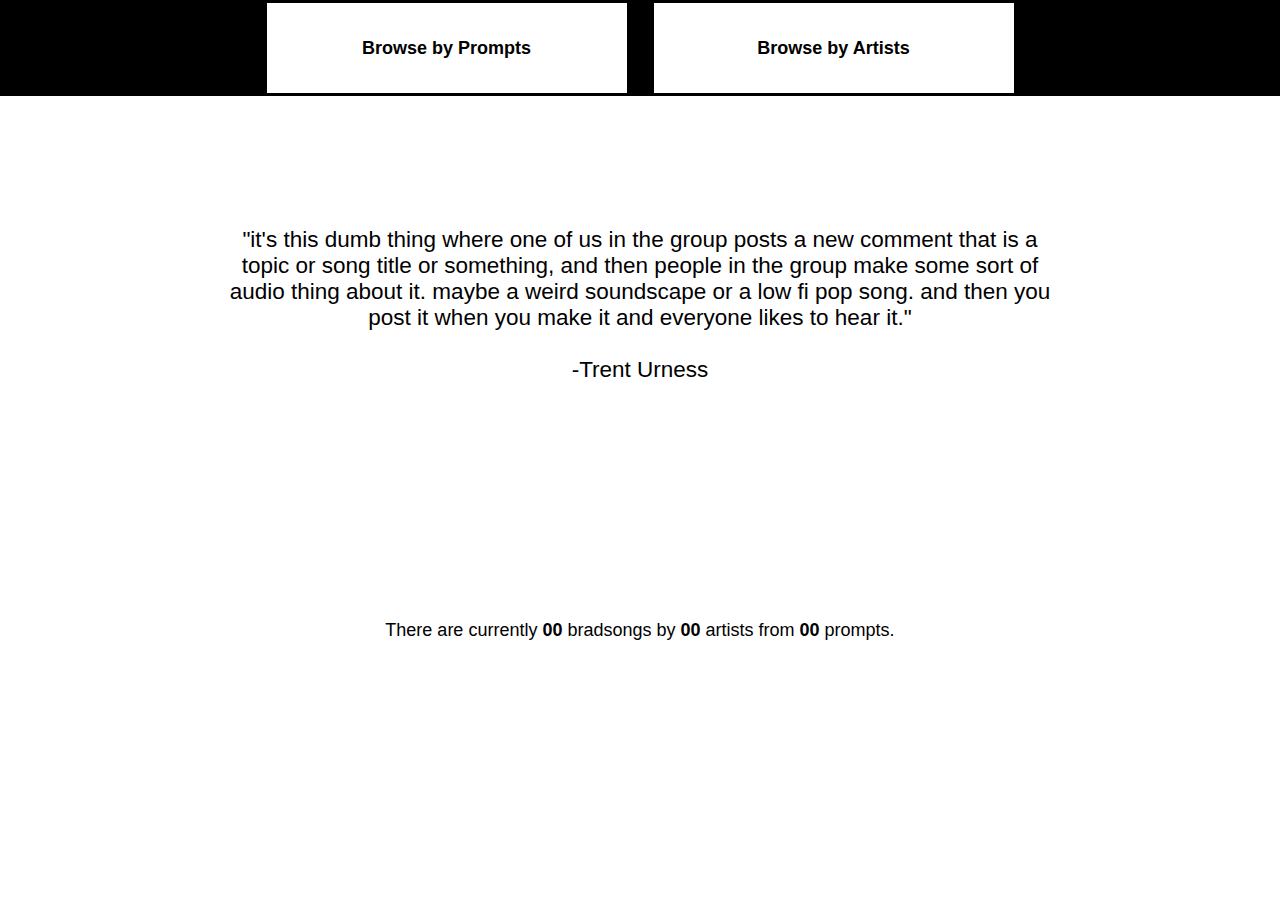
==== index.html @ 6f4e11e1 "Initial commit" ====
<html>
<head>
<script src="./js/jquery.min.js"></script>
<script type='text/javascript' src='js/config.js'></script>
<script src="js/airtable/airtable.browser.js"></script>
<script src='//w.soundcloud.com/player/api.js'></script>



<link rel="stylesheet" href="./style.css">
<link rel="stylesheet" href="https://use.fontawesome.com/releases/v5.3.1/css/all.css" integrity="sha384-mzrmE5qonljUremFsqc01SB46JvROS7bZs3IO2EmfFsd15uHvIt+Y8vEf7N7fWAU" crossorigin="anonymous">


<title>Brad Songs</title>
</head>

<body>
	<div id="navbar" class="button-container sticky">
			<button id="byprompt">Browse by Prompts</button>
			<button class="divider"></button>
			<button id="byartist">Browse by Artists</button>
	</div>
	
	<div class="headline-container">
		<div class="headline">
			<p>"it's this dumb thing where one of us in the group posts a new comment that is a topic or song title or something, and then people in the group make some sort of audio thing about it. maybe a weird soundscape or a low fi pop song. and then you post it when you make it and everyone likes to hear it." <br><br>-Trent Urness
			</p>
		</div>
	</div>
	
	
	<div class="footer-container">
		<span class="footer">There are currently <span id="songcount" class="count">00</span> bradsongs by <span id="artistcount" class="count">00</span> artists from <span id="promptcount" class="count">00</span> prompts.</span>
	</div>


<div class="data">

	<div class="search">
		<ul id="firstlist">
		</ul>
	</div>

	<div class="results">
		<ul id="secondlist">
		</ul>
	</div>
</div>

<div class="player">
  <span class='playerinfo'></span>
  <div class="playerwaveform"></div>
  <div class="playerposition"></div>  
</div>

<div id="widgetcontainer"><iframe class="sc-widget"></iframe></div>
</body>
</html>

<script>
var Airtable = require('airtable');
var base = new Airtable({ apiKey: config.airtablekey }).base(config.dbkey);

//get the counts for the intro page

$( document ).ready(function() {
	
	//load the song list to count it and replace the footer
	base('song').select().eachPage(function page(records, fetchNextPage) {
	    fetchNextPage();
		var songcount = records.length;
		$('#songcount').text(songcount);
	
	}, function done(err) {
	    if (err) { console.error(err); return; }
	});
	
	//load the prompt list to count it and replace the footer
	base('prompt').select().eachPage(function page(records, fetchNextPage) {
	    fetchNextPage();
		var promptcount = records.length;
		$('#promptcount').text(promptcount);
	
	}, function done(err) {
	    if (err) { console.error(err); return; }
	});
	
	//load the artist list to count it and replace the artist
	base('artist').select().eachPage(function page(records, fetchNextPage) {
	    fetchNextPage();
		var artistcount = records.length;
		$('#artistcount').text(artistcount);
	
	}, function done(err) {
	    if (err) { console.error(err); return; }
	});


});
	
	
//load a list of prompts when button clicked
	
$('#byprompt').click(function() {

	//hide the nonsense, show the goods
	$('.headline-container').hide();
	$('.footer-container').hide();
	$('.search').show();
	$('.results').hide();
	

	//set bg color to active and empty the #firstlist
	$('button').removeClass("active");
	$(this).addClass("active");
	$('#firstlist').empty();
	$('#secondlist').empty();

	//call a list from the db
	base('prompt').select().firstPage(function(err, records) {
	    if (err) { console.error(err); return; }
	    records.forEach(function(record) {
			var prompt = record.get('prompt');
			var type = record.get('type');
			var url = record.get('url');
			var promptby = record.get('promptby');
			var promptdate = record.get('date');
						
			//write prompts into html
			if (type == 'link') {
				$('#firstlist').append('<li><span id="' + record.id + '" class="link">' + prompt + '</span><span onclick="window.open(\'' + url + '\', \'_blank\');" class=\'fas fa-external-link-alt external-link\'></span><p class="moreinfo">Prompt by ' + promptby + ' on ' + promptdate);
			}
			else if ( type == 'image' ) {
				var promptlong = prompt.replace('small','large');
				$('#firstlist').append('<li><img src="' + prompt + '" data-src="' + promptlong + '"   id="' + record.id + '"><p class="moreinfo">Prompt by ' + promptby + ' on ' + promptdate);
			}
			else {
				$('#firstlist').append('<li><span id="' + record.id + '">' + prompt + '</span><p class="moreinfo">Prompt by ' + promptby + ' on ' + promptdate);
			}
						
			//excellent, our list is populated. now make a second list based on a #firstlist click.
		});
	
		$('#firstlist li').click(function() {
			//set bg color to active and empty the second list
			$('#firstlist li').removeClass('active');	
			$(this).addClass('active');
			$('.results').show();
			$('.moreinfo').hide();
			$('.moreinfo', this).show();
			$('#secondlist').empty();
			
		
			//get the clicked prompt's id
			var currentprompt = $(this).children().attr('id');
			
			//list the info from that prompt
			base('prompt').find(currentprompt, function(err, record) {
			    if (err) { console.error(err); return; }
				var songs = record.get('songs');
				//now i have a variable, songs, that is the song id's from the prompt
				writesecondlist(songs);
			});
		});
	});
});
//end of byprompt click function

$('#byartist').click(function() {

	//hide the nonsense, show the goods
	$('.headline-container').hide();
	$('.footer-container').hide();
	$('.search').show();
	$('.results').hide();

	//set bg color to active and empty the #firstlist
	$('button').removeClass("active");
	$(this).addClass("active");
	$('#firstlist').empty();
	$('#secondlist').empty();
	
	
	//call a list from the db
	base('artist').select().firstPage(function(err, records) {
		if (err) { console.error(err); return; }
		records.forEach(function(record) {
			var artist = record.get('artist');
			
			//write artists into html
			$('#firstlist').append('<li id=' + record.id + '>' + artist);
		});
		//now we have a populated #firstlist. time to make a second list.
	
		$('#firstlist li').click(function() {
			//set bg color to active and empty the 2ndlist
			$('#firstlist li').removeClass('active');
			$(this).addClass('active');
			$('.results').show();
			$('#secondlist').empty();
		
			//get the clicked artist's id
			var currentartist = $(this).attr('id');
		
			//list the info from that artist
			base('artist').find(currentartist, function(err, record) {
				if (err) { console.error(err); return; }
				var songs = record.get('songs');
				//now i have a variable, songs, that is the song id's from the artist
				
				writesecondlist(songs);
			

			});
			
		});		
	});
});

//now we should listen for a click on that second list.

$('#secondlist').on('click', 'li', function() {
	$('#secondlist li').removeClass('active');
	$(this).addClass('active');
	
	$('.player').show();
	
	
	console.log('A click!');
	var songurl = $(this).attr('title');
	console.log(songurl);
	$('#widgetcontainer').html('<iframe class="sc-widget" width="100%" height="166" scrolling="no" frameborder="no" src="https://w.soundcloud.com/player/?url=https%3A//api.soundcloud.com/tracks/' + songurl + '&amp;color=ff5500&amp;auto_play=false&amp;hide_related=true&amp;show_comments=false&amp;show_user=true&amp;show_reposts=false"></iframe>');
	widget();
});


// ONE FUNCTION TO WRITE A SECOND LIST?

function writesecondlist(songs) {
	//get the url for each song
	$.each(songs, function(k,songid) {
		base('song').find(songid, function(err, songrecord) {
			if (err) { console.error(err); return; }
			var songurl = songrecord.get('url');
			var songtitle = songrecord.get('title');
			var songprompt = songrecord.get('prompt');
			var songartist = songrecord.get('artist');
		
			//instead of the URL-iFrame based function, we try to make a list from the db
			$('#secondlist').append('<li title=\"' + songurl + '\" id=\"' + songid + '\"><p class=\"title\">' + songtitle + '</p><p class=\"songinfo\">Artist: ' + songartist + ', Prompt: ' + songprompt + '</li>');
		});
	//ok, that second list is populated too.
	
	});
}



// CUSTOM PLAYER STUFF

function widget() {
  
  var player = SC.Widget($('iframe.sc-widget')[0]);
  var pOffset = $('.player').offset();
  var pWidth = $('.player').width();
  var scrub;
  
  player.bind(SC.Widget.Events.READY, function() {
    setInfo(player);
    player.play();
  }); //Set info on load
  
  player.bind(SC.Widget.Events.PLAY_PROGRESS, function(e) {
    if( e.relativePosition < 0.003 ) { setInfo(player); }
    //Event listener when track is playing
    $('.playerposition').css('width', ( e.relativePosition*100)+"%");
  });
  
   $('.player').mousemove(function(e){ //Get position of mouse for scrubbing
    scrub = (e.pageX-pOffset.left);
  });
  
  $('.player').click(function(){ //Use the position to seek when clicked
    	$('.playerposition').css('width',scrub+"px");
		var seek = player.duration*(scrub/pWidth); 
    
    	//Seeking to the start would be a previous?
		if ( seek < player.duration * .05 ) {
			player.prev();
		} else if ( seek > player.duration * .99 ) {
			player.next();
		} else {      
			player.seekTo(seek);
		}
   });
}
  
function setInfo(player) {
	player.getCurrentSound(function(song) {
     
	 // Soundcloud just borked this api endpoint, hence this hack :/
		var waveformPng =
		song.waveform_url
		.replace('json', 'png')
		.replace('wis', 'w1');
	  	
	  	var artworkUrl = song.artwork_url || '';
       
	    console.log(song);
      
	  	$('.playerwaveform').css('background-image', "url('" + waveformPng + "')");    
	  	$('.player').css('background-image', "url('" + artworkUrl.replace('-large', '-t500x500') + "')");
  
		var info = song.title;
		var artist = song.artist;
		$('.playerinfo').html(info);

		player.current = song;
    });
    
	player.getDuration(function(value){
		player.duration = value;
	});

	player.isPaused(function(bool){
		player.getPaused = bool;
	});
}   
  
</script>
---- style.css ----
html, body {
	color: #000000;
	font-family: "Helvetica Neue", Arial, Helvetica, Geneva, sans-serif;
	background-color: white;
	text-align: center;
	height: 100%;
	font-size: 1.5vw;
}


.headline-container {
	display: flex;
	height: 66vh;
	width:  100%;
	align-items: center;
	justify-content: center;
	overflow: hidden;
	visibility: visible;
}

.headline {
	text-align: center;
	width: 66vw;
	height: auto;
	font-size: 2.5vh;
	display: block;
	margin: auto;
}

.button-container {
	display: flex;
	width: auto;
	justify-content: center;
	align-content: center;
	height: 10vh;
	background-color: #000000;
	border: 3px solid #000000;
}

.sticky {
	display: flex;
	position: fixed;
	top: 0;
	left: 0;
	right: 0;
}

.footer-container {
	
	display: flex;
	justify-content: center;
	align-content: center;
	height: 10vh;
}

.footer {
	width: 66vw;
	text-align: center;
	font-size: 2vh;
	padding-top: 2vh;
}

.count {
	font-weight: bold;
}

#navbuttons {
	text-align: center;
	width: 50%;
}

button {
	background-color: white;
	width: 40vh;
	height: 10vh;
	font-weight: bold;
	font-size: 2vh;
	text-align: center;
	border-style: none;
	
}

.divider {
	width: 3vh;
	background-color: black;
}

button:hover {
	background-color: #a8beca;
}

.divider:hover {
	background-color: black;
}

.data {
	display: flex;
	margin-top: 12vh;
	margin-bottom: 10vh;
}

.search {
	flex: 50%;
	padding: 10px;
	display: none;
	margin-bottom: 10vh;
}

.results {
	flex: 50%;
	padding: 10px;
	display: none;
	margin-bottom: 10vh;
}

.player {
	display: none;
}

img {
	max-width: 40vw;
}

ul {
	list-style: none;
	width: 100%;
	margin: 0;
	padding: 0;
	background-color: #FFFFFF;
}

li {
	background-color: #d4d4d4;
	margin-top: 0;
	margin-bottom: 10px;
	padding: 2vh 1vh;
	text-align: center;
	list-style: none;
	word-wrap: break-word;
	width: auto;
}

li:hover {
	background-color: #a8beca;
}

li:active {
	background-color: #ffffff;
}

.active {
	background:  white;
/*	border-left: 10px solid #ff1b1b;
	border-right: 10px solid #ff1b1b;*/
	font-weight: bold;
	border: 1px solid #ff1b1b;
}

.active:hover {
	background-color: #e8e8e8;
}

iframe {
	margin: 0;
	padding: 0;
}


#secondlist {
	background-color: #ffffff;
	overflow: scroll;
	position: fixed;
	top: 12vh;
	bottom: 10vh;
	right: 0;
	left: 50vw;
	width: auto;
	padding: 10px;
}

.moreinfo {
	display: none;
	font-size: .9vw;
	font-weight: normal;
	font-style: normal;
}

.link {
	color: blue;
}

.external-link {
	margin-left: .7em;
}

.external-link:hover {
	cursor: pointer;
}

.title {
	font-weight: bold;
}

.songinfo {
	font-size: .9vw;
	font-weight: normal;
	font-style: normal;
}

/*PLAYER STUFF*/

iframe { display: none; }

.player {
  cursor: pointer;
  position: fixed;
  bottom: 0; left: 0; right: 0;
  margin: auto;
  height: 10vh;
  width: 100%;
  background-color: #efefef;
  background-size: cover;
  background-position: center;
  transition: background-image 1s linear;
  font-family: "Lucida Grande", Lucida, Verdana, sans-serif;
}

.playerwaveform {
  z-index: 3;
  position: absolute;
  top: 0;
  bottom: 0;
  left: 0;
  right: 0;
  background-size: 100% 100%;
  transition: background-image 1s linear;
}

.playerposition {
  opacity: 0.5;
  position: absolute;
  height: 100%;
  width: 0;
  background-color: white;
  transition: width .1s linear;
  mix-blend-mode: overlay;  
}

.playerinfo {
  user-select: none;
  z-index: 5;
  position: absolute;
  height: 1em;
  width: 100%;
  top: 0;
  bottom: 0;
  margin: auto;
  font-size: 3em;
  letter-spacing: -.08em;
  
  display: block;
  white-space: nowrap;
  overflow: hidden;
  text-overflow: ellipsis;
  text-align: center;
  
  color: white;
  mix-blend-mode: difference;
}
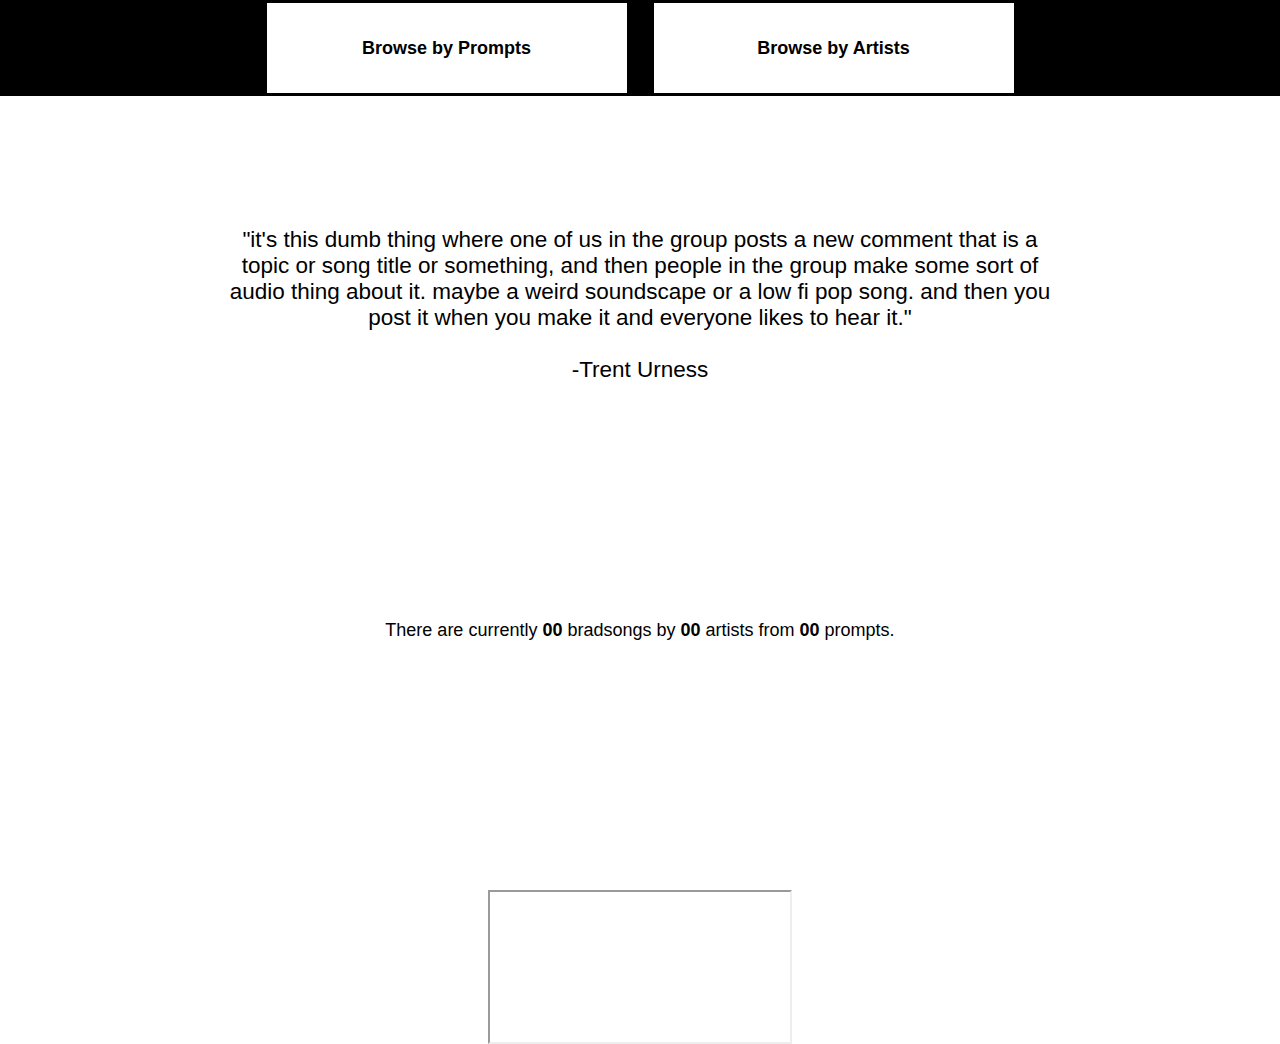
==== commit d1bdee00: "autoplay iframe fix" ====
--- a/index.html
+++ b/index.html
@@ -20,15 +20,15 @@
 			<button class="divider"></button>
 			<button id="byartist">Browse by Artists</button>
 	</div>
-	
+
 	<div class="headline-container">
 		<div class="headline">
 			<p>"it's this dumb thing where one of us in the group posts a new comment that is a topic or song title or something, and then people in the group make some sort of audio thing about it. maybe a weird soundscape or a low fi pop song. and then you post it when you make it and everyone likes to hear it." <br><br>-Trent Urness
 			</p>
 		</div>
 	</div>
-	
-	
+
+
 	<div class="footer-container">
 		<span class="footer">There are currently <span id="songcount" class="count">00</span> bradsongs by <span id="artistcount" class="count">00</span> artists from <span id="promptcount" class="count">00</span> prompts.</span>
 	</div>
@@ -50,7 +50,7 @@
 <div class="player">
   <span class='playerinfo'></span>
   <div class="playerwaveform"></div>
-  <div class="playerposition"></div>  
+  <div class="playerposition"></div>
 </div>
 
 <div id="widgetcontainer"><iframe class="sc-widget"></iframe></div>
@@ -64,43 +64,43 @@
 //get the counts for the intro page
 
 $( document ).ready(function() {
-	
+
 	//load the song list to count it and replace the footer
 	base('song').select().eachPage(function page(records, fetchNextPage) {
 	    fetchNextPage();
 		var songcount = records.length;
 		$('#songcount').text(songcount);
-	
+
 	}, function done(err) {
 	    if (err) { console.error(err); return; }
 	});
-	
+
 	//load the prompt list to count it and replace the footer
 	base('prompt').select().eachPage(function page(records, fetchNextPage) {
 	    fetchNextPage();
 		var promptcount = records.length;
 		$('#promptcount').text(promptcount);
-	
+
 	}, function done(err) {
 	    if (err) { console.error(err); return; }
 	});
-	
+
 	//load the artist list to count it and replace the artist
 	base('artist').select().eachPage(function page(records, fetchNextPage) {
 	    fetchNextPage();
 		var artistcount = records.length;
 		$('#artistcount').text(artistcount);
-	
+
 	}, function done(err) {
 	    if (err) { console.error(err); return; }
 	});
 
 
 });
-	
-	
+
+
 //load a list of prompts when button clicked
-	
+
 $('#byprompt').click(function() {
 
 	//hide the nonsense, show the goods
@@ -108,7 +108,7 @@
 	$('.footer-container').hide();
 	$('.search').show();
 	$('.results').hide();
-	
+
 
 	//set bg color to active and empty the #firstlist
 	$('button').removeClass("active");
@@ -125,7 +125,7 @@
 			var url = record.get('url');
 			var promptby = record.get('promptby');
 			var promptdate = record.get('date');
-						
+
 			//write prompts into html
 			if (type == 'link') {
 				$('#firstlist').append('<li><span id="' + record.id + '" class="link">' + prompt + '</span><span onclick="window.open(\'' + url + '\', \'_blank\');" class=\'fas fa-external-link-alt external-link\'></span><p class="moreinfo">Prompt by ' + promptby + ' on ' + promptdate);
@@ -137,23 +137,23 @@
 			else {
 				$('#firstlist').append('<li><span id="' + record.id + '">' + prompt + '</span><p class="moreinfo">Prompt by ' + promptby + ' on ' + promptdate);
 			}
-						
+
 			//excellent, our list is populated. now make a second list based on a #firstlist click.
 		});
-	
+
 		$('#firstlist li').click(function() {
 			//set bg color to active and empty the second list
-			$('#firstlist li').removeClass('active');	
+			$('#firstlist li').removeClass('active');
 			$(this).addClass('active');
 			$('.results').show();
 			$('.moreinfo').hide();
 			$('.moreinfo', this).show();
 			$('#secondlist').empty();
-			
-		
+
+
 			//get the clicked prompt's id
 			var currentprompt = $(this).children().attr('id');
-			
+
 			//list the info from that prompt
 			base('prompt').find(currentprompt, function(err, record) {
 			    if (err) { console.error(err); return; }
@@ -179,41 +179,41 @@
 	$(this).addClass("active");
 	$('#firstlist').empty();
 	$('#secondlist').empty();
-	
-	
+
+
 	//call a list from the db
 	base('artist').select().firstPage(function(err, records) {
 		if (err) { console.error(err); return; }
 		records.forEach(function(record) {
 			var artist = record.get('artist');
-			
+
 			//write artists into html
 			$('#firstlist').append('<li id=' + record.id + '>' + artist);
 		});
 		//now we have a populated #firstlist. time to make a second list.
-	
+
 		$('#firstlist li').click(function() {
 			//set bg color to active and empty the 2ndlist
 			$('#firstlist li').removeClass('active');
 			$(this).addClass('active');
 			$('.results').show();
 			$('#secondlist').empty();
-		
+
 			//get the clicked artist's id
 			var currentartist = $(this).attr('id');
-		
+
 			//list the info from that artist
 			base('artist').find(currentartist, function(err, record) {
 				if (err) { console.error(err); return; }
 				var songs = record.get('songs');
 				//now i have a variable, songs, that is the song id's from the artist
-				
+
 				writesecondlist(songs);
-			
+
 
 			});
-			
-		});		
+
+		});
 	});
 });
 
@@ -222,14 +222,14 @@
 $('#secondlist').on('click', 'li', function() {
 	$('#secondlist li').removeClass('active');
 	$(this).addClass('active');
-	
+
 	$('.player').show();
-	
-	
+
+
 	console.log('A click!');
 	var songurl = $(this).attr('title');
 	console.log(songurl);
-	$('#widgetcontainer').html('<iframe class="sc-widget" width="100%" height="166" scrolling="no" frameborder="no" src="https://w.soundcloud.com/player/?url=https%3A//api.soundcloud.com/tracks/' + songurl + '&amp;color=ff5500&amp;auto_play=false&amp;hide_related=true&amp;show_comments=false&amp;show_user=true&amp;show_reposts=false"></iframe>');
+	$('#widgetcontainer').html('<iframe class="sc-widget" width="100%" height="166" scrolling="no" frameborder="no" src="https://w.soundcloud.com/player/?url=https%3A//api.soundcloud.com/tracks/' + songurl + '&amp;color=ff5500&amp;auto_play=false&amp;hide_related=true&amp;show_comments=false&amp;show_user=true&amp;show_reposts=false" allow="autoplay"></iframe>');
 	widget();
 });
 
@@ -245,12 +245,12 @@
 			var songtitle = songrecord.get('title');
 			var songprompt = songrecord.get('prompt');
 			var songartist = songrecord.get('artist');
-		
+
 			//instead of the URL-iFrame based function, we try to make a list from the db
 			$('#secondlist').append('<li title=\"' + songurl + '\" id=\"' + songid + '\"><p class=\"title\">' + songtitle + '</p><p class=\"songinfo\">Artist: ' + songartist + ', Prompt: ' + songprompt + '</li>');
 		});
 	//ok, that second list is populated too.
-	
+
 	});
 }
 
@@ -259,65 +259,65 @@
 // CUSTOM PLAYER STUFF
 
 function widget() {
-  
+
   var player = SC.Widget($('iframe.sc-widget')[0]);
   var pOffset = $('.player').offset();
   var pWidth = $('.player').width();
   var scrub;
-  
+
   player.bind(SC.Widget.Events.READY, function() {
     setInfo(player);
     player.play();
   }); //Set info on load
-  
+
   player.bind(SC.Widget.Events.PLAY_PROGRESS, function(e) {
     if( e.relativePosition < 0.003 ) { setInfo(player); }
     //Event listener when track is playing
     $('.playerposition').css('width', ( e.relativePosition*100)+"%");
   });
-  
+
    $('.player').mousemove(function(e){ //Get position of mouse for scrubbing
     scrub = (e.pageX-pOffset.left);
   });
-  
+
   $('.player').click(function(){ //Use the position to seek when clicked
     	$('.playerposition').css('width',scrub+"px");
-		var seek = player.duration*(scrub/pWidth); 
-    
+		var seek = player.duration*(scrub/pWidth);
+
     	//Seeking to the start would be a previous?
 		if ( seek < player.duration * .05 ) {
 			player.prev();
 		} else if ( seek > player.duration * .99 ) {
 			player.next();
-		} else {      
+		} else {
 			player.seekTo(seek);
 		}
    });
 }
-  
+
 function setInfo(player) {
 	player.getCurrentSound(function(song) {
-     
+
 	 // Soundcloud just borked this api endpoint, hence this hack :/
 		var waveformPng =
 		song.waveform_url
 		.replace('json', 'png')
 		.replace('wis', 'w1');
-	  	
+
 	  	var artworkUrl = song.artwork_url || '';
-       
+
 	    console.log(song);
-      
-	  	$('.playerwaveform').css('background-image', "url('" + waveformPng + "')");    
+
+	  	$('.playerwaveform').css('background-image', "url('" + waveformPng + "')");
 	  	$('.player').css('background-image', "url('" + artworkUrl.replace('-large', '-t500x500') + "')");
-  
+
 		var info = song.title;
 		var artist = song.artist;
 		$('.playerinfo').html(info);
 
 		player.current = song;
     });
-    
+
 	player.getDuration(function(value){
 		player.duration = value;
 	});
@@ -325,6 +325,6 @@
 	player.isPaused(function(bool){
 		player.getPaused = bool;
 	});
-}   
-  
+}
+
 </script>--- a/style.css
+++ b/style.css
@@ -46,7 +46,7 @@
 }
 
 .footer-container {
-	
+
 	display: flex;
 	justify-content: center;
 	align-content: center;
@@ -77,7 +77,7 @@
 	font-size: 2vh;
 	text-align: center;
 	border-style: none;
-	
+
 }
 
 .divider {
@@ -209,7 +209,7 @@
 
 /*PLAYER STUFF*/
 
-iframe { display: none; }
+/* iframe { display: none; } */
 
 .player {
   cursor: pointer;
@@ -243,7 +243,7 @@
   width: 0;
   background-color: white;
   transition: width .1s linear;
-  mix-blend-mode: overlay;  
+  mix-blend-mode: overlay;
 }
 
 .playerinfo {
@@ -257,13 +257,13 @@
   margin: auto;
   font-size: 3em;
   letter-spacing: -.08em;
-  
+
   display: block;
   white-space: nowrap;
   overflow: hidden;
   text-overflow: ellipsis;
   text-align: center;
-  
+
   color: white;
   mix-blend-mode: difference;
 }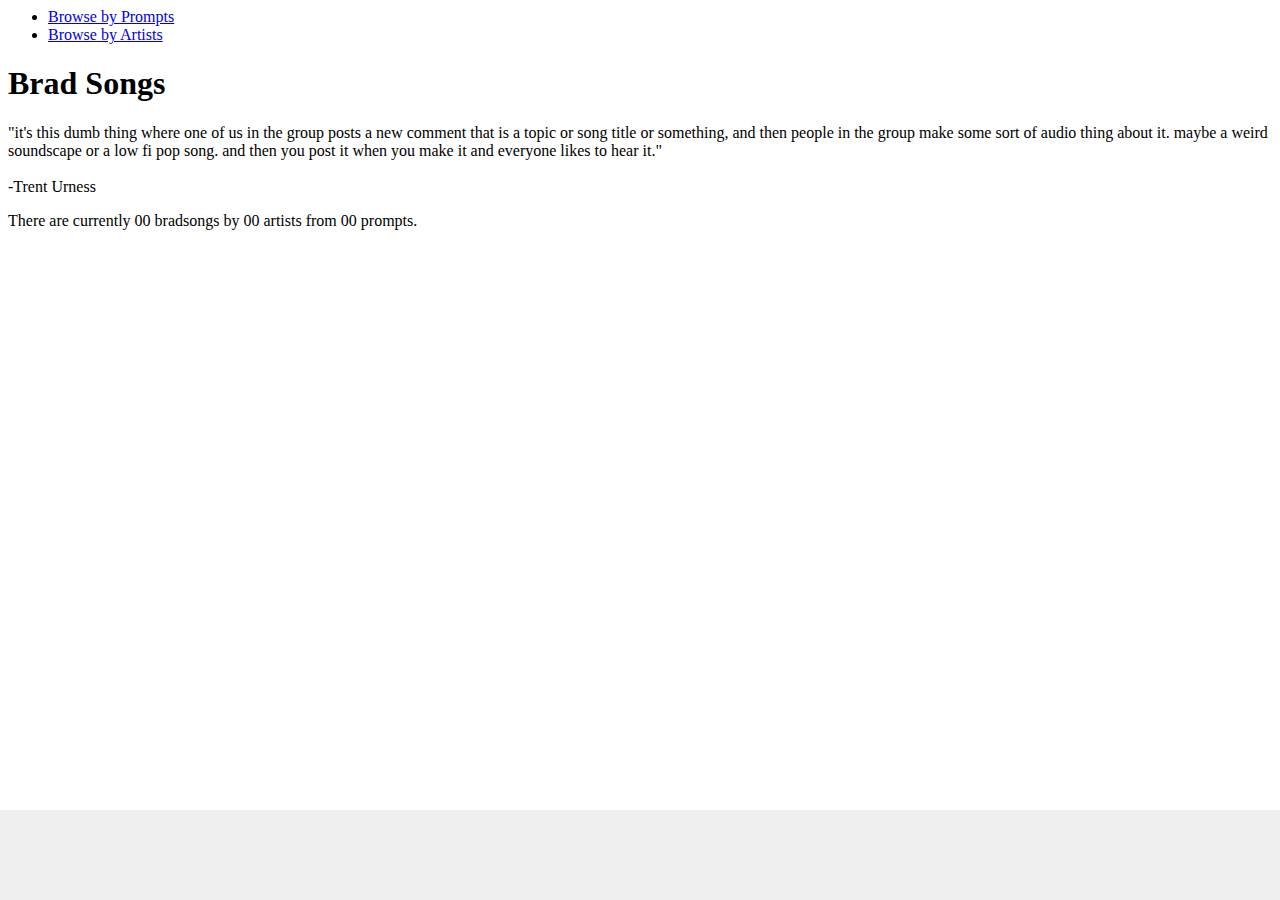
==== commit b292616b: "oops" ====
--- a/index.html
+++ b/index.html
@@ -5,46 +5,47 @@
 <script src="js/airtable/airtable.browser.js"></script>
 <script src='//w.soundcloud.com/player/api.js'></script>
 
-
+<link href="https://cdn.jsdelivr.net/npm/bootstrap@5.2.0-beta1/dist/css/bootstrap.min.css" rel="stylesheet" integrity="sha384-0evHe/X+R7YkIZDRvuzKMRqM+OrBnVFBL6DOitfPri4tjfHxaWutUpFmBp4vmVor" crossorigin="anonymous">
+<link rel="stylesheet" href="https://cdn.jsdelivr.net/npm/bootstrap-icons@1.8.3/font/bootstrap-icons.css">
 
 <link rel="stylesheet" href="./style.css">
-<link rel="stylesheet" href="https://use.fontawesome.com/releases/v5.3.1/css/all.css" integrity="sha384-mzrmE5qonljUremFsqc01SB46JvROS7bZs3IO2EmfFsd15uHvIt+Y8vEf7N7fWAU" crossorigin="anonymous">
 
 
 <title>Brad Songs</title>
 </head>
 
 <body>
-	<div id="navbar" class="button-container sticky">
+	<!-- <div id="navbar" class="button-container sticky">
 			<button id="byprompt">Browse by Prompts</button>
 			<button class="divider"></button>
 			<button id="byartist">Browse by Artists</button>
-	</div>
-
-	<div class="headline-container">
-		<div class="headline">
-			<p>"it's this dumb thing where one of us in the group posts a new comment that is a topic or song title or something, and then people in the group make some sort of audio thing about it. maybe a weird soundscape or a low fi pop song. and then you post it when you make it and everyone likes to hear it." <br><br>-Trent Urness
-			</p>
+	</div> -->
+
+<div class="container sticky-top bg-light">
+    <header class="d-flex justify-content-center py-3">
+      <ul class="nav nav-pills">
+        <li class="nav-item" id="byprompt"><a href="#" class="nav-link">Browse by Prompts</a></li>
+        <li class="nav-item" id="byartist"><a href="#" class="nav-link">Browse by Artists</a></li>
+      </ul>
+    </header>
+  </div>
+
+  <div class="px-4 py-5 my-5 text-center headline-container">
+    <h1 class="display-5 fw-bold">Brad Songs</h1>
+    <div class="col-lg-6 mx-auto">
+      <p class="lead mb-4">"it's this dumb thing where one of us in the group posts a new comment that is a topic or song title or something, and then people in the group make some sort of audio thing about it. maybe a weird soundscape or a low fi pop song. and then you post it when you make it and everyone likes to hear it." <br><br>-Trent Urness</p>
+    </div>
+  </div>
+
+
+<div class="data">
+	<div class="container">
+		<div class="search">
+			<div id="firstlist" class="list-group">
+			</div>
 		</div>
 	</div>
 
-
-	<div class="footer-container">
-		<span class="footer">There are currently <span id="songcount" class="count">00</span> bradsongs by <span id="artistcount" class="count">00</span> artists from <span id="promptcount" class="count">00</span> prompts.</span>
-	</div>
-
-
-<div class="data">
-
-	<div class="search">
-		<ul id="firstlist">
-		</ul>
-	</div>
-
-	<div class="results">
-		<ul id="secondlist">
-		</ul>
-	</div>
 </div>
 
 <div class="player">
@@ -53,22 +54,37 @@
   <div class="playerposition"></div>
 </div>
 
+<div class="container">
+  <footer class="py-3 my-4">
+    <p class="text-center text-muted">There are currently <span id="songcount" class="count">00</span> bradsongs by <span id="artistcount" class="count">00</span> artists from <span id="promptcount" class="count">00</span> prompts.</p>
+  </footer>
+</div>
+
 <div id="widgetcontainer"><iframe class="sc-widget"></iframe></div>
+
+<script src="https://cdn.jsdelivr.net/npm/bootstrap@5.2.0-beta1/dist/js/bootstrap.bundle.min.js" integrity="sha384-pprn3073KE6tl6bjs2QrFaJGz5/SUsLqktiwsUTF55Jfv3qYSDhgCecCxMW52nD2" crossorigin="anonymous"></script>
+
 </body>
 </html>
 
 <script>
 var Airtable = require('airtable');
 var base = new Airtable({ apiKey: config.airtablekey }).base(config.dbkey);
+var allsongs;
+var allprompts;
+var allartist;
 
 //get the counts for the intro page
+
+
 
 $( document ).ready(function() {
 
 	//load the song list to count it and replace the footer
 	base('song').select().eachPage(function page(records, fetchNextPage) {
 	    fetchNextPage();
-		var songcount = records.length;
+		allsongs=records;
+		songcount = allsongs.length;
 		$('#songcount').text(songcount);
 
 	}, function done(err) {
@@ -78,7 +94,8 @@
 	//load the prompt list to count it and replace the footer
 	base('prompt').select().eachPage(function page(records, fetchNextPage) {
 	    fetchNextPage();
-		var promptcount = records.length;
+		allprompts=records;
+		promptcount = allprompts.length;
 		$('#promptcount').text(promptcount);
 
 	}, function done(err) {
@@ -88,14 +105,13 @@
 	//load the artist list to count it and replace the artist
 	base('artist').select().eachPage(function page(records, fetchNextPage) {
 	    fetchNextPage();
-		var artistcount = records.length;
+		allartists=records;
+		artistcount = allartists.length;
 		$('#artistcount').text(artistcount);
 
 	}, function done(err) {
 	    if (err) { console.error(err); return; }
 	});
-
-
 });
 
 
@@ -105,9 +121,7 @@
 
 	//hide the nonsense, show the goods
 	$('.headline-container').hide();
-	$('.footer-container').hide();
 	$('.search').show();
-	$('.results').hide();
 
 
 	//set bg color to active and empty the #firstlist
@@ -117,52 +131,59 @@
 	$('#secondlist').empty();
 
 	//call a list from the db
-	base('prompt').select().firstPage(function(err, records) {
-	    if (err) { console.error(err); return; }
-	    records.forEach(function(record) {
+	    allprompts.forEach(function(record) {
 			var prompt = record.get('prompt');
 			var type = record.get('type');
 			var url = record.get('url');
 			var promptby = record.get('promptby');
 			var promptdate = record.get('date');
+			var songs = record.get('songs');
+
 
 			//write prompts into html
 			if (type == 'link') {
-				$('#firstlist').append('<li><span id="' + record.id + '" class="link">' + prompt + '</span><span onclick="window.open(\'' + url + '\', \'_blank\');" class=\'fas fa-external-link-alt external-link\'></span><p class="moreinfo">Prompt by ' + promptby + ' on ' + promptdate);
+				$('#firstlist').append('<a href="#' + record.id + '" class="list-group-item" data-bs-toggle="collapse"><i class="bi bi-arrow-right-circle-fill"></i><span class="link">' + prompt + '</span><span onclick="window.open(\'' + url + '\', \'_blank\');"></span><p class="moreinfo">Prompt by ' + promptby + ' on ' + promptdate + '</p></a><ul class="list-group secondlist collapse" id="' + record.id + '"></ul>');
 			}
 			else if ( type == 'image' ) {
 				var promptlong = prompt.replace('small','large');
-				$('#firstlist').append('<li><img src="' + prompt + '" data-src="' + promptlong + '"   id="' + record.id + '"><p class="moreinfo">Prompt by ' + promptby + ' on ' + promptdate);
+				$('#firstlist').append('<a href="#' + record.id + '" class="list-group-item" data-bs-toggle="collapse"><i class="bi bi-arrow-right-circle-fill"></i><img src="' + prompt + '" data-src="' + promptlong + '"   ><p class="moreinfo">Prompt by ' + promptby + ' on ' + promptdate + '</p></a><ul class="list-group secondlist collapse" id="' + record.id + '"></ul>');
 			}
 			else {
-				$('#firstlist').append('<li><span id="' + record.id + '">' + prompt + '</span><p class="moreinfo">Prompt by ' + promptby + ' on ' + promptdate);
+				$('#firstlist').append('<a href="#' + record.id + '" class="list-group-item" data-bs-toggle="collapse"><i class="bi bi-arrow-right-circle-fill"></i><span >' + prompt + '</span><p class="moreinfo">Prompt by ' + promptby + ' on ' + promptdate + '</p></a><ul class="list-group secondlist collapse" id="' + record.id + '"></ul>');
 			}
 
+			//write songs into collapsed lists after each prompt
+
+			$.each(songs, function(k,songid) {
+				// allsongs.find(songid, function(err, songrecord) {
+				songrecord=allsongs.find(el => el.id === songid);
+					var songurl = songrecord.get('url');
+					var songtitle = songrecord.get('title');
+					var songprompt = songrecord.get('prompt');
+					var songartist = songrecord.get('artist');
+
+					//instead of the URL-iFrame based function, we try to make a list from the db
+					$('#' + record.id).append('<li class="list-group-item" title=\"' + songurl + '\" id=\"' + songid + '\"><p class=\"title\"><i class="bi bi-file-music"></i>' + songtitle + '</p><p class=\"songinfo\">Artist: ' + songartist + ', Prompt: ' + songprompt + '</p></li>');
+				});
+				//ok, that second list is populated too.
+
+			});
+
+
+			$('.moreinfo').hide();
+
 			//excellent, our list is populated. now make a second list based on a #firstlist click.
-		});
-
-		$('#firstlist li').click(function() {
+
+		$('#firstlist a').click(function() {
 			//set bg color to active and empty the second list
-			$('#firstlist li').removeClass('active');
+			$('#firstlist a').removeClass('active');
 			$(this).addClass('active');
 			$('.results').show();
 			$('.moreinfo').hide();
 			$('.moreinfo', this).show();
-			$('#secondlist').empty();
-
-
-			//get the clicked prompt's id
-			var currentprompt = $(this).children().attr('id');
-
-			//list the info from that prompt
-			base('prompt').find(currentprompt, function(err, record) {
-			    if (err) { console.error(err); return; }
-				var songs = record.get('songs');
-				//now i have a variable, songs, that is the song id's from the prompt
-				writesecondlist(songs);
-			});
+
+
 		});
-	});
 });
 //end of byprompt click function
 
@@ -170,9 +191,7 @@
 
 	//hide the nonsense, show the goods
 	$('.headline-container').hide();
-	$('.footer-container').hide();
 	$('.search').show();
-	$('.results').hide();
 
 	//set bg color to active and empty the #firstlist
 	$('button').removeClass("active");
@@ -182,78 +201,57 @@
 
 
 	//call a list from the db
-	base('artist').select().firstPage(function(err, records) {
-		if (err) { console.error(err); return; }
-		records.forEach(function(record) {
+		allartists.forEach(function(record) {
 			var artist = record.get('artist');
+			var songs = record.get('songs')
 
 			//write artists into html
-			$('#firstlist').append('<li id=' + record.id + '>' + artist);
+			$('#firstlist').append('<a href="#' + record.id + '" class="list-group-item" data-bs-toggle="collapse"><i class="bi bi-arrow-right-circle-fill"></i>' + artist + '</a><ul class="list-group secondlist collapse" id="' + record.id + '"></ul>');
+
+						//write songs into collapsed lists after each prompt
+
+			$.each(songs, function(k,songid) {
+				// allsongs.find(songid, function(err, songrecord) {
+				songrecord=allsongs.find(el => el.id === songid);
+					var songurl = songrecord.get('url');
+					var songtitle = songrecord.get('title');
+					var songprompt = songrecord.get('prompt');
+					var songartist = songrecord.get('artist');
+
+					//instead of the URL-iFrame based function, we try to make a list from the db
+					$('#' + record.id).append('<li class="list-group-item" title=\"' + songurl + '\" id=\"' + songid + '\"><p class=\"title\"><i class="bi bi-file-music"></i>' + songtitle + '</p><p class=\"songinfo\">Artist: ' + songartist + ', Prompt: ' + songprompt + '</p></li>');
+				});
+				//ok, that second list is populated too.
+
+
 		});
 		//now we have a populated #firstlist. time to make a second list.
 
-		$('#firstlist li').click(function() {
-			//set bg color to active and empty the 2ndlist
-			$('#firstlist li').removeClass('active');
+		$('#firstlist a').click(function() {
+			//set bg color to active
+			$('#firstlist a').removeClass('active');
 			$(this).addClass('active');
 			$('.results').show();
-			$('#secondlist').empty();
-
-			//get the clicked artist's id
-			var currentartist = $(this).attr('id');
-
-			//list the info from that artist
-			base('artist').find(currentartist, function(err, record) {
-				if (err) { console.error(err); return; }
-				var songs = record.get('songs');
-				//now i have a variable, songs, that is the song id's from the artist
-
-				writesecondlist(songs);
+
+
 
 
 			});
 
-		});
-	});
 });
 
 //now we should listen for a click on that second list.
 
-$('#secondlist').on('click', 'li', function() {
-	$('#secondlist li').removeClass('active');
+$('#firstlist').on('click', '.secondlist li', function() {
+	$('.secondlist li').removeClass('active');
 	$(this).addClass('active');
 
 	$('.player').show();
 
-
-	console.log('A click!');
 	var songurl = $(this).attr('title');
-	console.log(songurl);
 	$('#widgetcontainer').html('<iframe class="sc-widget" width="100%" height="166" scrolling="no" frameborder="no" src="https://w.soundcloud.com/player/?url=https%3A//api.soundcloud.com/tracks/' + songurl + '&amp;color=ff5500&amp;auto_play=false&amp;hide_related=true&amp;show_comments=false&amp;show_user=true&amp;show_reposts=false" allow="autoplay"></iframe>');
 	widget();
 });
-
-
-// ONE FUNCTION TO WRITE A SECOND LIST?
-
-function writesecondlist(songs) {
-	//get the url for each song
-	$.each(songs, function(k,songid) {
-		base('song').find(songid, function(err, songrecord) {
-			if (err) { console.error(err); return; }
-			var songurl = songrecord.get('url');
-			var songtitle = songrecord.get('title');
-			var songprompt = songrecord.get('prompt');
-			var songartist = songrecord.get('artist');
-
-			//instead of the URL-iFrame based function, we try to make a list from the db
-			$('#secondlist').append('<li title=\"' + songurl + '\" id=\"' + songid + '\"><p class=\"title\">' + songtitle + '</p><p class=\"songinfo\">Artist: ' + songartist + ', Prompt: ' + songprompt + '</li>');
-		});
-	//ok, that second list is populated too.
-
-	});
-}
-
 
 
 // CUSTOM PLAYER STUFF
--- a/style.css
+++ b/style.css
@@ -1,269 +1,68 @@
-html, body {
-	color: #000000;
-	font-family: "Helvetica Neue", Arial, Helvetica, Geneva, sans-serif;
-	background-color: white;
-	text-align: center;
-	height: 100%;
-	font-size: 1.5vw;
-}
-
-
-.headline-container {
-	display: flex;
-	height: 66vh;
-	width:  100%;
-	align-items: center;
-	justify-content: center;
-	overflow: hidden;
-	visibility: visible;
-}
-
-.headline {
-	text-align: center;
-	width: 66vw;
-	height: auto;
-	font-size: 2.5vh;
-	display: block;
-	margin: auto;
-}
-
-.button-container {
-	display: flex;
-	width: auto;
-	justify-content: center;
-	align-content: center;
-	height: 10vh;
-	background-color: #000000;
-	border: 3px solid #000000;
-}
-
-.sticky {
-	display: flex;
-	position: fixed;
-	top: 0;
-	left: 0;
-	right: 0;
-}
-
-.footer-container {
-
-	display: flex;
-	justify-content: center;
-	align-content: center;
-	height: 10vh;
-}
-
-.footer {
-	width: 66vw;
-	text-align: center;
-	font-size: 2vh;
-	padding-top: 2vh;
-}
-
-.count {
-	font-weight: bold;
-}
-
-#navbuttons {
-	text-align: center;
-	width: 50%;
-}
-
-button {
-	background-color: white;
-	width: 40vh;
-	height: 10vh;
-	font-weight: bold;
-	font-size: 2vh;
-	text-align: center;
-	border-style: none;
-
-}
-
-.divider {
-	width: 3vh;
-	background-color: black;
-}
-
-button:hover {
-	background-color: #a8beca;
-}
-
-.divider:hover {
-	background-color: black;
-}
-
-.data {
-	display: flex;
-	margin-top: 12vh;
-	margin-bottom: 10vh;
-}
-
-.search {
-	flex: 50%;
-	padding: 10px;
-	display: none;
-	margin-bottom: 10vh;
-}
-
-.results {
-	flex: 50%;
-	padding: 10px;
-	display: none;
-	margin-bottom: 10vh;
-}
-
-.player {
-	display: none;
-}
-
-img {
-	max-width: 40vw;
-}
-
-ul {
-	list-style: none;
-	width: 100%;
-	margin: 0;
-	padding: 0;
-	background-color: #FFFFFF;
-}
-
-li {
-	background-color: #d4d4d4;
-	margin-top: 0;
-	margin-bottom: 10px;
-	padding: 2vh 1vh;
-	text-align: center;
-	list-style: none;
-	word-wrap: break-word;
-	width: auto;
-}
-
-li:hover {
-	background-color: #a8beca;
-}
-
-li:active {
-	background-color: #ffffff;
-}
-
-.active {
-	background:  white;
-/*	border-left: 10px solid #ff1b1b;
-	border-right: 10px solid #ff1b1b;*/
-	font-weight: bold;
-	border: 1px solid #ff1b1b;
-}
-
-.active:hover {
-	background-color: #e8e8e8;
-}
-
-iframe {
-	margin: 0;
-	padding: 0;
-}
-
-
-#secondlist {
-	background-color: #ffffff;
-	overflow: scroll;
-	position: fixed;
-	top: 12vh;
-	bottom: 10vh;
-	right: 0;
-	left: 50vw;
-	width: auto;
-	padding: 10px;
-}
-
-.moreinfo {
-	display: none;
-	font-size: .9vw;
-	font-weight: normal;
-	font-style: normal;
-}
-
-.link {
-	color: blue;
-}
-
-.external-link {
-	margin-left: .7em;
-}
-
-.external-link:hover {
-	cursor: pointer;
-}
-
-.title {
-	font-weight: bold;
-}
-
-.songinfo {
-	font-size: .9vw;
-	font-weight: normal;
-	font-style: normal;
+.list-group > .list-group > .list-group-item {
+	padding-left: 60px;
 }
 
 /*PLAYER STUFF*/
 
-/* iframe { display: none; } */
+iframe {
+	display: none;
+}
 
 .player {
-  cursor: pointer;
-  position: fixed;
-  bottom: 0; left: 0; right: 0;
-  margin: auto;
-  height: 10vh;
-  width: 100%;
-  background-color: #efefef;
-  background-size: cover;
-  background-position: center;
-  transition: background-image 1s linear;
-  font-family: "Lucida Grande", Lucida, Verdana, sans-serif;
+	cursor: pointer;
+	position: fixed;
+	bottom: 0;
+	left: 0;
+	right: 0;
+	margin: auto;
+	height: 10vh;
+	width: 100%;
+	background-color: #efefef;
+	background-size: cover;
+	background-position: center;
+	transition: background-image 1s linear;
+	font-family: "Lucida Grande", Lucida, Verdana, sans-serif;
 }
 
 .playerwaveform {
-  z-index: 3;
-  position: absolute;
-  top: 0;
-  bottom: 0;
-  left: 0;
-  right: 0;
-  background-size: 100% 100%;
-  transition: background-image 1s linear;
+	z-index: 3;
+	position: absolute;
+	top: 0;
+	bottom: 0;
+	left: 0;
+	right: 0;
+	background-size: 100% 100%;
+	transition: background-image 1s linear;
 }
 
 .playerposition {
-  opacity: 0.5;
-  position: absolute;
-  height: 100%;
-  width: 0;
-  background-color: white;
-  transition: width .1s linear;
-  mix-blend-mode: overlay;
+	opacity: 0.5;
+	position: absolute;
+	height: 100%;
+	width: 0;
+	background-color: white;
+	transition: width .1s linear;
+	mix-blend-mode: overlay;
 }
 
 .playerinfo {
-  user-select: none;
-  z-index: 5;
-  position: absolute;
-  height: 1em;
-  width: 100%;
-  top: 0;
-  bottom: 0;
-  margin: auto;
-  font-size: 3em;
-  letter-spacing: -.08em;
+	user-select: none;
+	z-index: 5;
+	position: absolute;
+	height: 1em;
+	width: 100%;
+	top: 0;
+	bottom: 0;
+	margin: auto;
+	font-size: 3em;
+	letter-spacing: -.08em;
 
-  display: block;
-  white-space: nowrap;
-  overflow: hidden;
-  text-overflow: ellipsis;
-  text-align: center;
+	display: block;
+	white-space: nowrap;
+	overflow: hidden;
+	text-overflow: ellipsis;
+	text-align: center;
 
-  color: white;
-  mix-blend-mode: difference;
+	color: white;
+	mix-blend-mode: difference;
 }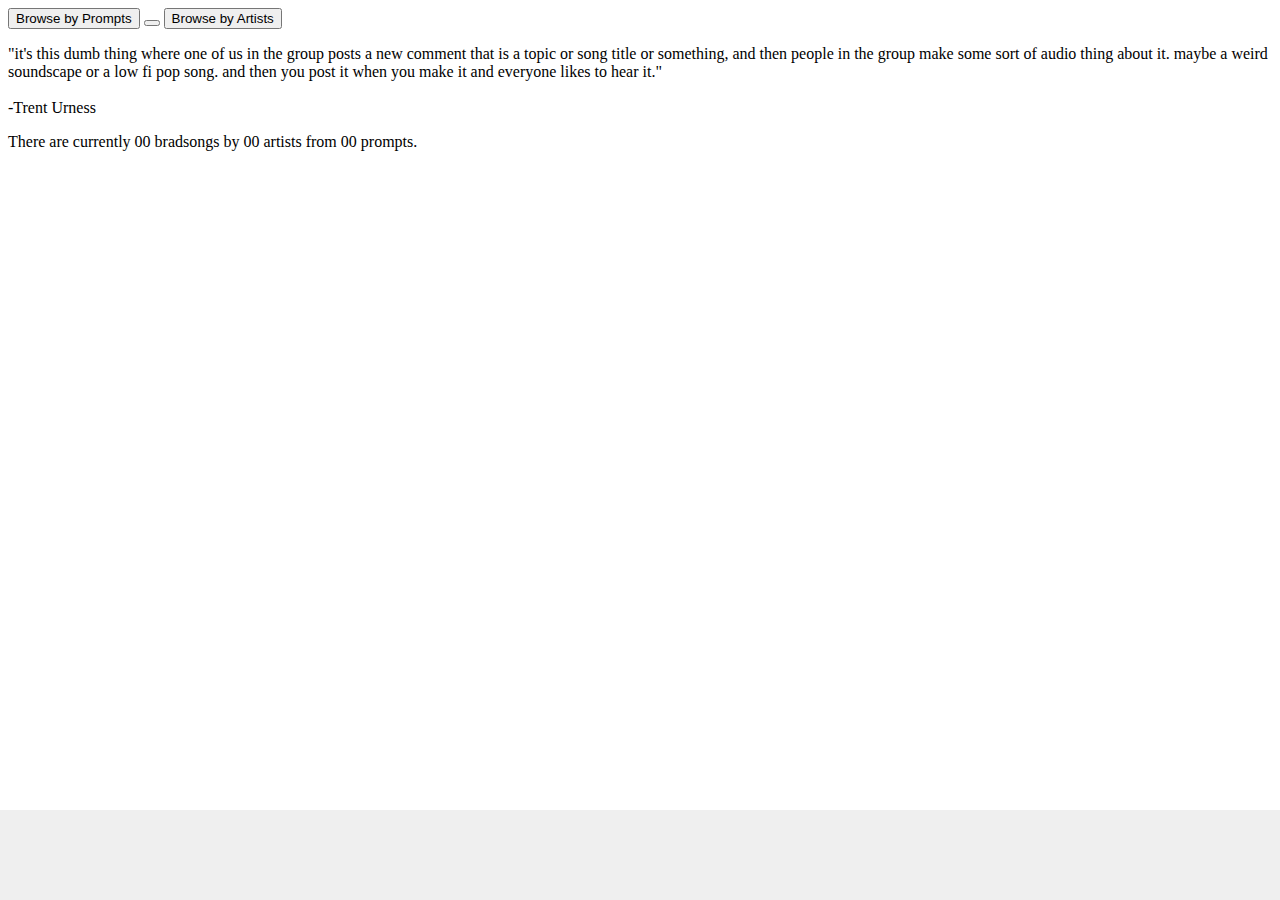
==== commit 6084bc03: "song count kludge" ====
--- a/index.html
+++ b/index.html
@@ -5,47 +5,46 @@
 <script src="js/airtable/airtable.browser.js"></script>
 <script src='//w.soundcloud.com/player/api.js'></script>
 
-<link href="https://cdn.jsdelivr.net/npm/bootstrap@5.2.0-beta1/dist/css/bootstrap.min.css" rel="stylesheet" integrity="sha384-0evHe/X+R7YkIZDRvuzKMRqM+OrBnVFBL6DOitfPri4tjfHxaWutUpFmBp4vmVor" crossorigin="anonymous">
-<link rel="stylesheet" href="https://cdn.jsdelivr.net/npm/bootstrap-icons@1.8.3/font/bootstrap-icons.css">
+
 
 <link rel="stylesheet" href="./style.css">
+<link rel="stylesheet" href="https://use.fontawesome.com/releases/v5.3.1/css/all.css" integrity="sha384-mzrmE5qonljUremFsqc01SB46JvROS7bZs3IO2EmfFsd15uHvIt+Y8vEf7N7fWAU" crossorigin="anonymous">
 
 
 <title>Brad Songs</title>
 </head>
 
 <body>
-	<!-- <div id="navbar" class="button-container sticky">
+	<div id="navbar" class="button-container sticky">
 			<button id="byprompt">Browse by Prompts</button>
 			<button class="divider"></button>
 			<button id="byartist">Browse by Artists</button>
-	</div> -->
-
-<div class="container sticky-top bg-light">
-    <header class="d-flex justify-content-center py-3">
-      <ul class="nav nav-pills">
-        <li class="nav-item" id="byprompt"><a href="#" class="nav-link">Browse by Prompts</a></li>
-        <li class="nav-item" id="byartist"><a href="#" class="nav-link">Browse by Artists</a></li>
-      </ul>
-    </header>
-  </div>
-
-  <div class="px-4 py-5 my-5 text-center headline-container">
-    <h1 class="display-5 fw-bold">Brad Songs</h1>
-    <div class="col-lg-6 mx-auto">
-      <p class="lead mb-4">"it's this dumb thing where one of us in the group posts a new comment that is a topic or song title or something, and then people in the group make some sort of audio thing about it. maybe a weird soundscape or a low fi pop song. and then you post it when you make it and everyone likes to hear it." <br><br>-Trent Urness</p>
-    </div>
-  </div>
+	</div>
+
+	<div class="headline-container">
+		<div class="headline">
+			<p>"it's this dumb thing where one of us in the group posts a new comment that is a topic or song title or something, and then people in the group make some sort of audio thing about it. maybe a weird soundscape or a low fi pop song. and then you post it when you make it and everyone likes to hear it." <br><br>-Trent Urness
+			</p>
+		</div>
+	</div>
+
+
+	<div class="footer-container">
+		<span class="footer">There are currently <span id="songcount" class="count">00</span> bradsongs by <span id="artistcount" class="count">00</span> artists from <span id="promptcount" class="count">00</span> prompts.</span>
+	</div>
 
 
 <div class="data">
-	<div class="container">
-		<div class="search">
-			<div id="firstlist" class="list-group">
-			</div>
-		</div>
-	</div>
-
+
+	<div class="search">
+		<ul id="firstlist">
+		</ul>
+	</div>
+
+	<div class="results">
+		<ul id="secondlist">
+		</ul>
+	</div>
 </div>
 
 <div class="player">
@@ -54,38 +53,28 @@
   <div class="playerposition"></div>
 </div>
 
-<div class="container">
-  <footer class="py-3 my-4">
-    <p class="text-center text-muted">There are currently <span id="songcount" class="count">00</span> bradsongs by <span id="artistcount" class="count">00</span> artists from <span id="promptcount" class="count">00</span> prompts.</p>
-  </footer>
-</div>
-
 <div id="widgetcontainer"><iframe class="sc-widget"></iframe></div>
-
-<script src="https://cdn.jsdelivr.net/npm/bootstrap@5.2.0-beta1/dist/js/bootstrap.bundle.min.js" integrity="sha384-pprn3073KE6tl6bjs2QrFaJGz5/SUsLqktiwsUTF55Jfv3qYSDhgCecCxMW52nD2" crossorigin="anonymous"></script>
-
 </body>
 </html>
 
 <script>
 var Airtable = require('airtable');
 var base = new Airtable({ apiKey: config.airtablekey }).base(config.dbkey);
-var allsongs;
-var allprompts;
-var allartist;
-
+var songcount = 0
 //get the counts for the intro page
-
-
 
 $( document ).ready(function() {
 
 	//load the song list to count it and replace the footer
 	base('song').select().eachPage(function page(records, fetchNextPage) {
+
+		for(record in records) {
+			songcount ++;
+		}
+
 	    fetchNextPage();
-		allsongs=records;
-		songcount = allsongs.length;
 		$('#songcount').text(songcount);
+
 
 	}, function done(err) {
 	    if (err) { console.error(err); return; }
@@ -94,8 +83,7 @@
 	//load the prompt list to count it and replace the footer
 	base('prompt').select().eachPage(function page(records, fetchNextPage) {
 	    fetchNextPage();
-		allprompts=records;
-		promptcount = allprompts.length;
+		var promptcount = records.length;
 		$('#promptcount').text(promptcount);
 
 	}, function done(err) {
@@ -105,13 +93,14 @@
 	//load the artist list to count it and replace the artist
 	base('artist').select().eachPage(function page(records, fetchNextPage) {
 	    fetchNextPage();
-		allartists=records;
-		artistcount = allartists.length;
+		var artistcount = records.length;
 		$('#artistcount').text(artistcount);
 
 	}, function done(err) {
 	    if (err) { console.error(err); return; }
 	});
+
+
 });
 
 
@@ -121,7 +110,9 @@
 
 	//hide the nonsense, show the goods
 	$('.headline-container').hide();
+	$('.footer-container').hide();
 	$('.search').show();
+	$('.results').hide();
 
 
 	//set bg color to active and empty the #firstlist
@@ -131,59 +122,52 @@
 	$('#secondlist').empty();
 
 	//call a list from the db
-	    allprompts.forEach(function(record) {
+	base('prompt').select().firstPage(function(err, records) {
+	    if (err) { console.error(err); return; }
+	    records.forEach(function(record) {
 			var prompt = record.get('prompt');
 			var type = record.get('type');
 			var url = record.get('url');
 			var promptby = record.get('promptby');
 			var promptdate = record.get('date');
-			var songs = record.get('songs');
-
 
 			//write prompts into html
 			if (type == 'link') {
-				$('#firstlist').append('<a href="#' + record.id + '" class="list-group-item" data-bs-toggle="collapse"><i class="bi bi-arrow-right-circle-fill"></i><span class="link">' + prompt + '</span><span onclick="window.open(\'' + url + '\', \'_blank\');"></span><p class="moreinfo">Prompt by ' + promptby + ' on ' + promptdate + '</p></a><ul class="list-group secondlist collapse" id="' + record.id + '"></ul>');
+				$('#firstlist').append('<li><span id="' + record.id + '" class="link">' + prompt + '</span><span onclick="window.open(\'' + url + '\', \'_blank\');" class=\'fas fa-external-link-alt external-link\'></span><p class="moreinfo">Prompt by ' + promptby + ' on ' + promptdate);
 			}
 			else if ( type == 'image' ) {
 				var promptlong = prompt.replace('small','large');
-				$('#firstlist').append('<a href="#' + record.id + '" class="list-group-item" data-bs-toggle="collapse"><i class="bi bi-arrow-right-circle-fill"></i><img src="' + prompt + '" data-src="' + promptlong + '"   ><p class="moreinfo">Prompt by ' + promptby + ' on ' + promptdate + '</p></a><ul class="list-group secondlist collapse" id="' + record.id + '"></ul>');
+				$('#firstlist').append('<li><img src="' + prompt + '" data-src="' + promptlong + '"   id="' + record.id + '"><p class="moreinfo">Prompt by ' + promptby + ' on ' + promptdate);
 			}
 			else {
-				$('#firstlist').append('<a href="#' + record.id + '" class="list-group-item" data-bs-toggle="collapse"><i class="bi bi-arrow-right-circle-fill"></i><span >' + prompt + '</span><p class="moreinfo">Prompt by ' + promptby + ' on ' + promptdate + '</p></a><ul class="list-group secondlist collapse" id="' + record.id + '"></ul>');
+				$('#firstlist').append('<li><span id="' + record.id + '">' + prompt + '</span><p class="moreinfo">Prompt by ' + promptby + ' on ' + promptdate);
 			}
 
-			//write songs into collapsed lists after each prompt
-
-			$.each(songs, function(k,songid) {
-				// allsongs.find(songid, function(err, songrecord) {
-				songrecord=allsongs.find(el => el.id === songid);
-					var songurl = songrecord.get('url');
-					var songtitle = songrecord.get('title');
-					var songprompt = songrecord.get('prompt');
-					var songartist = songrecord.get('artist');
-
-					//instead of the URL-iFrame based function, we try to make a list from the db
-					$('#' + record.id).append('<li class="list-group-item" title=\"' + songurl + '\" id=\"' + songid + '\"><p class=\"title\"><i class="bi bi-file-music"></i>' + songtitle + '</p><p class=\"songinfo\">Artist: ' + songartist + ', Prompt: ' + songprompt + '</p></li>');
-				});
-				//ok, that second list is populated too.
-
-			});
-
-
-			$('.moreinfo').hide();
-
 			//excellent, our list is populated. now make a second list based on a #firstlist click.
-
-		$('#firstlist a').click(function() {
+		});
+
+		$('#firstlist li').click(function() {
 			//set bg color to active and empty the second list
-			$('#firstlist a').removeClass('active');
+			$('#firstlist li').removeClass('active');
 			$(this).addClass('active');
 			$('.results').show();
 			$('.moreinfo').hide();
 			$('.moreinfo', this).show();
-
-
-		});
+			$('#secondlist').empty();
+
+
+			//get the clicked prompt's id
+			var currentprompt = $(this).children().attr('id');
+
+			//list the info from that prompt
+			base('prompt').find(currentprompt, function(err, record) {
+			    if (err) { console.error(err); return; }
+				var songs = record.get('songs');
+				//now i have a variable, songs, that is the song id's from the prompt
+				writesecondlist(songs);
+			});
+		});
+	});
 });
 //end of byprompt click function
 
@@ -191,7 +175,9 @@
 
 	//hide the nonsense, show the goods
 	$('.headline-container').hide();
+	$('.footer-container').hide();
 	$('.search').show();
+	$('.results').hide();
 
 	//set bg color to active and empty the #firstlist
 	$('button').removeClass("active");
@@ -201,57 +187,78 @@
 
 
 	//call a list from the db
-		allartists.forEach(function(record) {
+	base('artist').select().firstPage(function(err, records) {
+		if (err) { console.error(err); return; }
+		records.forEach(function(record) {
 			var artist = record.get('artist');
-			var songs = record.get('songs')
 
 			//write artists into html
-			$('#firstlist').append('<a href="#' + record.id + '" class="list-group-item" data-bs-toggle="collapse"><i class="bi bi-arrow-right-circle-fill"></i>' + artist + '</a><ul class="list-group secondlist collapse" id="' + record.id + '"></ul>');
-
-						//write songs into collapsed lists after each prompt
-
-			$.each(songs, function(k,songid) {
-				// allsongs.find(songid, function(err, songrecord) {
-				songrecord=allsongs.find(el => el.id === songid);
-					var songurl = songrecord.get('url');
-					var songtitle = songrecord.get('title');
-					var songprompt = songrecord.get('prompt');
-					var songartist = songrecord.get('artist');
-
-					//instead of the URL-iFrame based function, we try to make a list from the db
-					$('#' + record.id).append('<li class="list-group-item" title=\"' + songurl + '\" id=\"' + songid + '\"><p class=\"title\"><i class="bi bi-file-music"></i>' + songtitle + '</p><p class=\"songinfo\">Artist: ' + songartist + ', Prompt: ' + songprompt + '</p></li>');
-				});
-				//ok, that second list is populated too.
-
-
+			$('#firstlist').append('<li id=' + record.id + '>' + artist);
 		});
 		//now we have a populated #firstlist. time to make a second list.
 
-		$('#firstlist a').click(function() {
-			//set bg color to active
-			$('#firstlist a').removeClass('active');
+		$('#firstlist li').click(function() {
+			//set bg color to active and empty the 2ndlist
+			$('#firstlist li').removeClass('active');
 			$(this).addClass('active');
 			$('.results').show();
-
-
+			$('#secondlist').empty();
+
+			//get the clicked artist's id
+			var currentartist = $(this).attr('id');
+
+			//list the info from that artist
+			base('artist').find(currentartist, function(err, record) {
+				if (err) { console.error(err); return; }
+				var songs = record.get('songs');
+				//now i have a variable, songs, that is the song id's from the artist
+
+				writesecondlist(songs);
 
 
 			});
 
+		});
+	});
 });
 
 //now we should listen for a click on that second list.
 
-$('#firstlist').on('click', '.secondlist li', function() {
-	$('.secondlist li').removeClass('active');
+$('#secondlist').on('click', 'li', function() {
+	$('#secondlist li').removeClass('active');
 	$(this).addClass('active');
 
 	$('.player').show();
 
+
+	console.log('A click!');
 	var songurl = $(this).attr('title');
+	console.log(songurl);
 	$('#widgetcontainer').html('<iframe class="sc-widget" width="100%" height="166" scrolling="no" frameborder="no" src="https://w.soundcloud.com/player/?url=https%3A//api.soundcloud.com/tracks/' + songurl + '&amp;color=ff5500&amp;auto_play=false&amp;hide_related=true&amp;show_comments=false&amp;show_user=true&amp;show_reposts=false" allow="autoplay"></iframe>');
 	widget();
 });
+
+
+// ONE FUNCTION TO WRITE A SECOND LIST?
+
+function writesecondlist(songs) {
+	//get the url for each song
+	$.each(songs, function(k,songid) {
+		base('song').find(songid, function(err, songrecord) {
+			if (err) { console.error(err); return; }
+			var songurl = songrecord.get('url');
+			var songtitle = songrecord.get('title');
+			var songprompt = songrecord.get('prompt');
+			var songartist = songrecord.get('artist');
+
+			//instead of the URL-iFrame based function, we try to make a list from the db
+			$('#secondlist').append('<li title=\"' + songurl + '\" id=\"' + songid + '\"><p class=\"title\">' + songtitle + '</p><p class=\"songinfo\">Artist: ' + songartist + ', Prompt: ' + songprompt + '</li>');
+		});
+	//ok, that second list is populated too.
+
+	});
+}
+
 
 
 // CUSTOM PLAYER STUFF
--- a/style.css
+++ b/style.css
@@ -1,5 +1,28 @@
+
+
+.moreinfo {
+	display: none;
+	font-size: .9vw;
+	font-weight: normal;
+	font-style: normal;
+}
+
+.external-link {
+	margin-left: .7em;
+}
+
 .list-group > .list-group > .list-group-item {
 	padding-left: 60px;
+}
+
+.title {
+	font-weight: bold;
+}
+
+.songinfo {
+	font-size: .9vw;
+	font-weight: normal;
+	font-style: normal;
 }
 
 /*PLAYER STUFF*/
